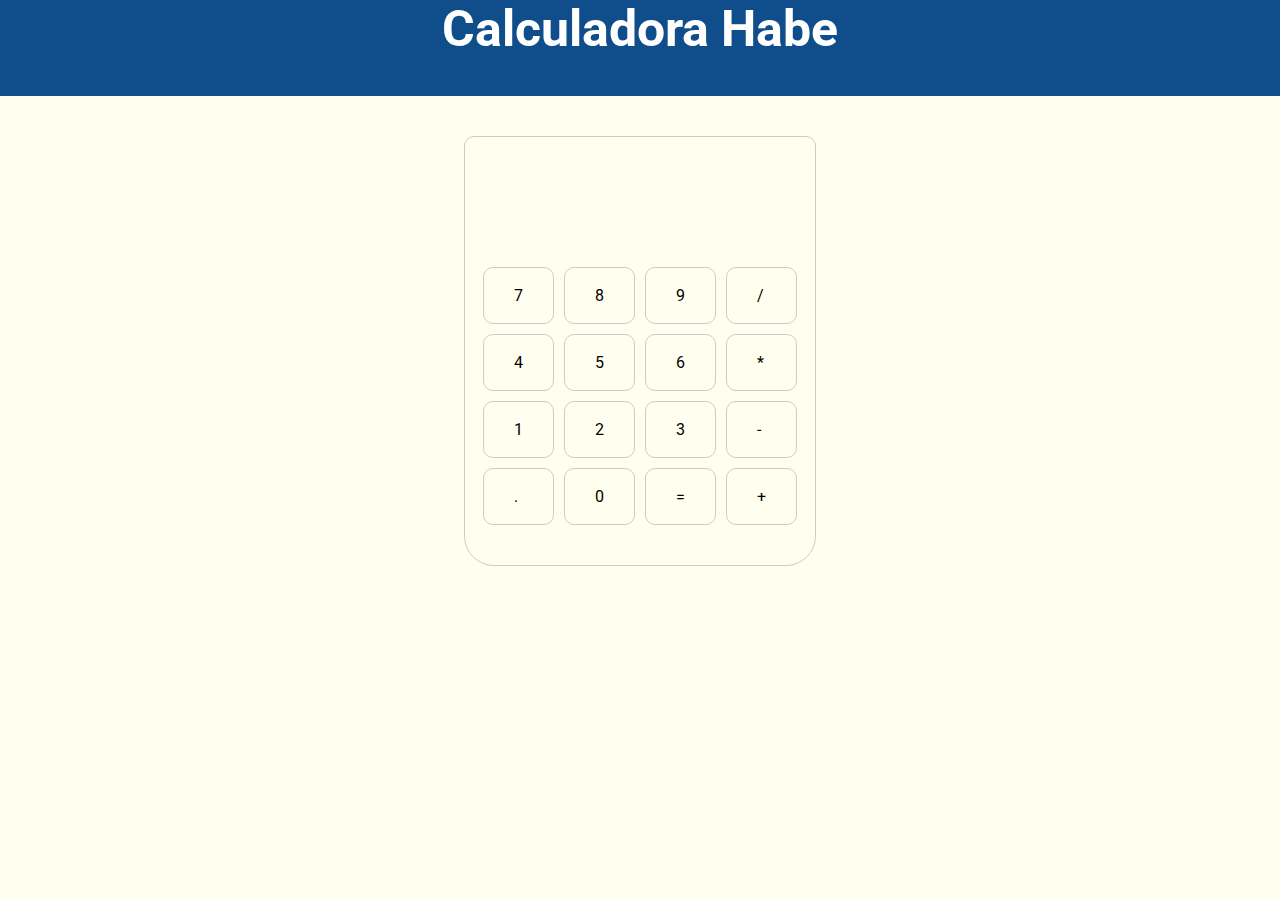
==== calculator/index.html @ 51feb2e1 "Iniciado projeto calculator" ====
<!DOCTYPE html>
<html lang="en">
<head>
    <meta charset="UTF-8">
    <meta name="viewport" content="width=device-width, initial-scale=1.0">
    <link href="https://fonts.googleapis.com/css2?family=Roboto:wght@100;300;400;500;700;900&display=swap" rel="stylesheet">
    <link rel="stylesheet" href="./css/main.css">
    <title>Calculadora</title>
</head>
<body>
    <header>
        <div class="header-container">
            <h1>Calculadora Habe</h1>
        </div>
    </header>

    <main>
        <div class="container">
            <div class="calculator-div">
                <table>
                    <tr>
                        <td>7</td>
                        <td>8</td>
                        <td>9</td>
                        <td>/</td>
                    </tr>
                    <tr>
                        <td>4</td>
                        <td>5</td>
                        <td>6</td>
                        <td>*</td>
                    </tr>
                    <tr>
                        <td>1</td>
                        <td>2</td>
                        <td>3</td>
                        <td>-</td>
                    </tr>
                    <tr>
                        <td>.</td>
                        <td>0</td>
                        <td>=</td>
                        <td>+</td>
                    </tr>

                </table>
            </div>
        </div>
    </main>
    
</body>
</html>
---- calculator/css/main.css ----
* {
    margin: 0;
    box-sizing: border-box;
}

:root {
    font-size: 62.5%;
}

body {
    background: rgb(255, 255, 240);
    font-family: 'Roboto', sans-serif;
    font-size: 1.6rem;
}

header {
    background: #104E8B;
    width: 100%;
    height: 6em;
}

.header-container {
    width: 70%;
    margin: 0 auto;
    display: flex;
    align-items: center;
    justify-content: center;
}

header h1 {
    font-size: clamp(2rem, 5rem, 5rem);
    color: white;
}

.container {
    display: flex;
    width: 100%;
    align-items: center;
    justify-content: center;
}

table {
    margin-top: 4rem;
    padding: 12rem 0.8rem 3rem;
    border: 1px solid #cccccc;
    border-collapse: separate;
    border-spacing: 1rem;
    border-radius: 1rem 1rem 3rem 3rem;
}

table td {
    border: 1px solid #cccccc;
    border-radius: 1rem;
    padding: 1.8rem 3rem;
}
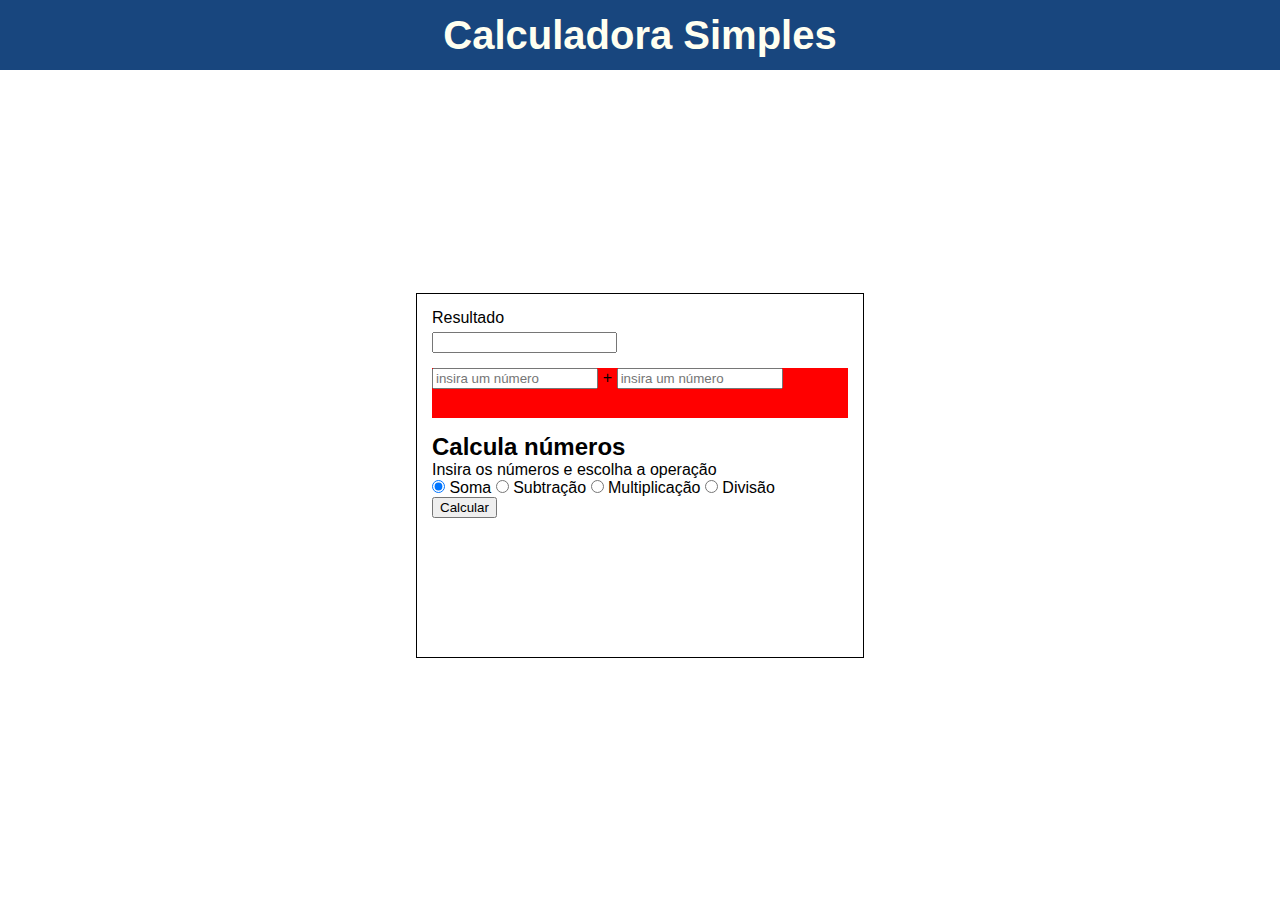
==== commit bff82896: "Funções de calculo e iniciado a estilização da pagina" ====
--- a/calculator/index.html
+++ b/calculator/index.html
@@ -1,52 +1,63 @@
 <!DOCTYPE html>
 <html lang="en">
+
 <head>
     <meta charset="UTF-8">
     <meta name="viewport" content="width=device-width, initial-scale=1.0">
-    <link href="https://fonts.googleapis.com/css2?family=Roboto:wght@100;300;400;500;700;900&display=swap" rel="stylesheet">
-    <link rel="stylesheet" href="./css/main.css">
-    <title>Calculadora</title>
+    <link rel="stylesheet" href="./css/index.css">
+    <title>Document</title>
 </head>
+
 <body>
     <header>
         <div class="header-container">
-            <h1>Calculadora Habe</h1>
+            <h1>Calculadora Simples</h1>
         </div>
     </header>
 
-    <main>
+    <form name="calcform" class="calc-form">
         <div class="container">
-            <div class="calculator-div">
-                <table>
-                    <tr>
-                        <td>7</td>
-                        <td>8</td>
-                        <td>9</td>
-                        <td>/</td>
-                    </tr>
-                    <tr>
-                        <td>4</td>
-                        <td>5</td>
-                        <td>6</td>
-                        <td>*</td>
-                    </tr>
-                    <tr>
-                        <td>1</td>
-                        <td>2</td>
-                        <td>3</td>
-                        <td>-</td>
-                    </tr>
-                    <tr>
-                        <td>.</td>
-                        <td>0</td>
-                        <td>=</td>
-                        <td>+</td>
-                    </tr>
 
-                </table>
+            <label class="result-label" for="result">Resultado</label>
+            <input type="text" id="result" class="result">
+
+            <div class="default-inputs">
+                <input type="text" name="input1" class="input" id="input1" placeholder="insira um número">
+                <span class="show-operator">+</span>
+                <input type="text" name="input2" class="input" id="input2" placeholder="insira um número">
             </div>
+
+            <div class="operations">
+                <h2>Calcula números</h2>
+                <p>Insira os números e escolha a operação</p>
+
+                <div class="operators">
+                    <label for="sum">
+                        <input id="sum" type="radio" name="interest" class="operator" checked>
+                        Soma
+                    </label>
+                    <label for="subtraction">
+                        <input id="subtraction" type="radio" name="interest" class="operator">
+                        Subtração
+                    </label>
+                    <label for="multiplication">
+                        <input id="multiplication" type="radio" name="interest" class="operator">
+                        Multiplicação
+                    </label>
+                    <label for="division">
+                        <input id="division" type="radio" name="interest" class="operator">
+                        Divisão
+                    </label>
+                </div>
+
+                <button class="button-calc">Calcular</button>
+            </div>
+
         </div>
-    </main>
-    
+    </form>
+
+    <script src="./scripts/calcula.js"></script>
+
 </body>
+
 </html>--- a/calculator/css/index.css
+++ b/calculator/css/index.css
@@ -0,0 +1,65 @@
+* {
+    margin: 0;
+    box-sizing: border-box;
+}
+
+:root {
+    font-size: 62.5%;
+}
+
+body {
+    width: 100%;
+    height: 90.1vh;
+    font-family: Arial, Helvetica, sans-serif;
+    font-size: 1.6rem;
+}
+
+header {
+    display: flex;
+    width: 100%;
+    height: clamp(3rem, 7rem, 9rem);
+    background: #18467e;
+    color: rgb(255, 255, 240);
+    align-items: center;
+    justify-content: center;
+}
+
+.header-container {
+    display: flex;
+    justify-content: center;
+    align-items: center;
+    width: 70rem;
+    height: 100%;
+    font-size: clamp(1rem, 2rem, 4rem);
+}
+
+form {
+    display: flex;
+    justify-content: center;
+    align-items: center;
+    width: 100%;
+    height: 100%;
+}
+
+.container {
+    padding: 1.5rem;
+    width: 35%;
+    height: 45%;
+    border: 1px solid black;
+}
+
+.container .result-label {
+    display: block;
+    margin-bottom: 0.5rem;
+}
+
+.default-inputs {
+    width: 100%;
+    height: 5rem;
+    margin: 1.5rem 0;
+    background: red;
+}
+
+.default-inputs input {
+    width: 40%;
+}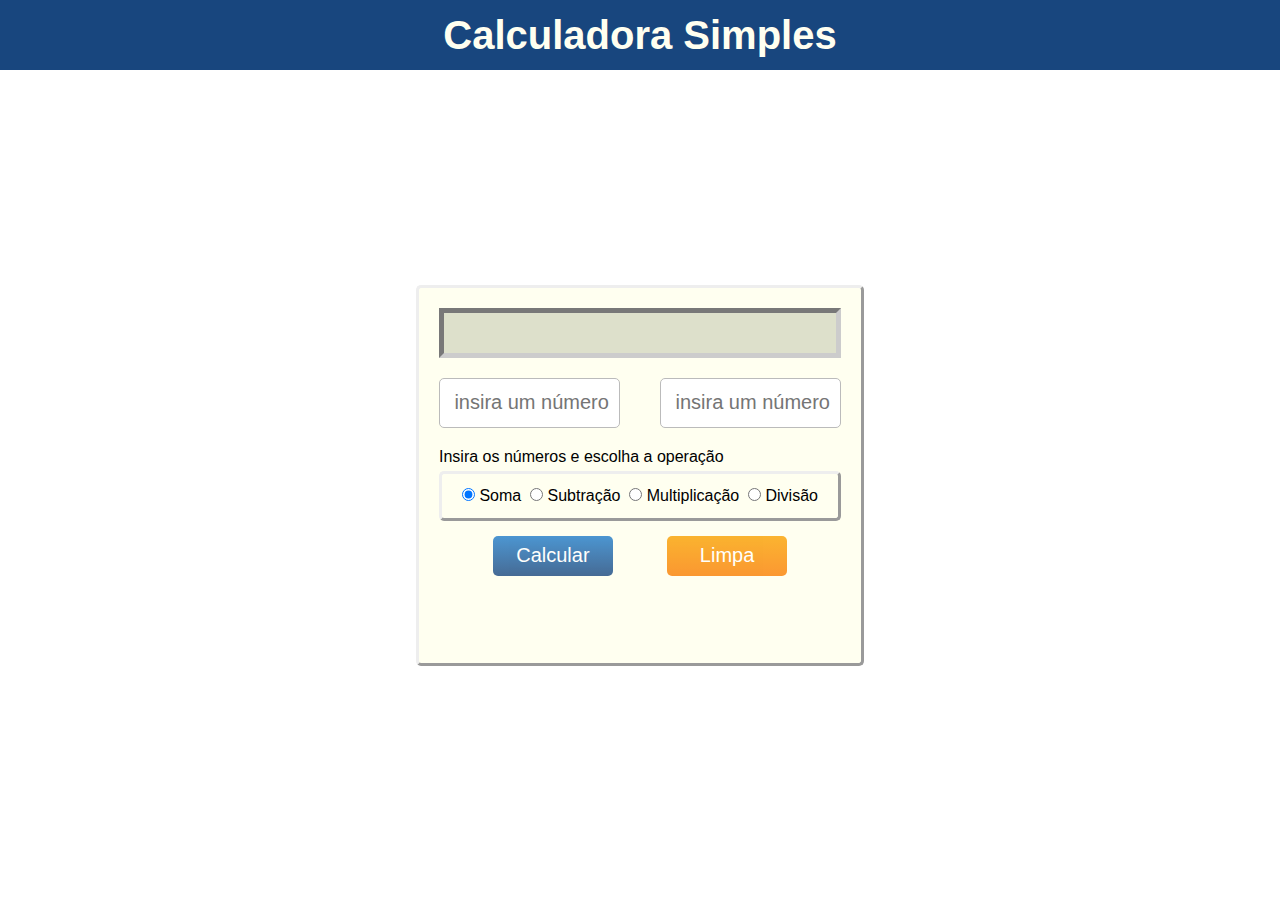
==== commit b242fec5: "eslizado a pagina" ====
--- a/calculator/index.html
+++ b/calculator/index.html
@@ -18,39 +18,40 @@
     <form name="calcform" class="calc-form">
         <div class="container">
 
-            <label class="result-label" for="result">Resultado</label>
-            <input type="text" id="result" class="result">
+            <input type="button" id="result" class="result">
 
             <div class="default-inputs">
                 <input type="text" name="input1" class="input" id="input1" placeholder="insira um número">
-                <span class="show-operator">+</span>
+                <span class="show-operator"></span>
                 <input type="text" name="input2" class="input" id="input2" placeholder="insira um número">
             </div>
 
-            <div class="operations">
-                <h2>Calcula números</h2>
-                <p>Insira os números e escolha a operação</p>
 
-                <div class="operators">
-                    <label for="sum">
-                        <input id="sum" type="radio" name="interest" class="operator" checked>
-                        Soma
-                    </label>
-                    <label for="subtraction">
-                        <input id="subtraction" type="radio" name="interest" class="operator">
-                        Subtração
-                    </label>
-                    <label for="multiplication">
-                        <input id="multiplication" type="radio" name="interest" class="operator">
-                        Multiplicação
-                    </label>
-                    <label for="division">
-                        <input id="division" type="radio" name="interest" class="operator">
-                        Divisão
-                    </label>
-                </div>
+            <p>Insira os números e escolha a operação</p>
 
-                <button class="button-calc">Calcular</button>
+            <div class="operators">
+                <label for="sum">
+                    <input id="sum" type="radio" name="interest" class="operator" checked>
+                    Soma
+                </label>
+                <label for="subtraction">
+                    <input id="subtraction" type="radio" name="interest" class="operator">
+                    Subtração
+                </label>
+                <label for="multiplication">
+                    <input id="multiplication" type="radio" name="interest" class="operator">
+                    Multiplicação
+                </label>
+                <label for="division">
+                    <input id="division" type="radio" name="interest" class="operator">
+                    Divisão
+                </label>
+            </div>
+
+            <div class="buttons">
+                <button id="button-calc">Calcular</button>
+                
+                <button id="button-clear">Limpa</button>
             </div>
 
         </div>
--- a/calculator/css/index.css
+++ b/calculator/css/index.css
@@ -42,24 +42,103 @@
 }
 
 .container {
-    padding: 1.5rem;
+    width: 100%;
+    padding: 2rem;
     width: 35%;
-    height: 45%;
-    border: 1px solid black;
+    height: 47%;
+    border: 1px solid #bbb;
+    border-radius: 5px;
+    border: outset;
+    background: ivory;
 }
 
-.container .result-label {
-    display: block;
-    margin-bottom: 0.5rem;
+.result {
+    width: 100%;
+    height: 5rem;
+    margin-bottom: 2rem;
+    padding: 0 2rem;
+    font-size: 3rem;
+    font-weight: bold;
+    background: linear-gradient(30deg, #dde0cb, #dde0cb);
+    border: inset 5px #ccc;
+    text-align: right;
 }
 
 .default-inputs {
     width: 100%;
     height: 5rem;
-    margin: 1.5rem 0;
-    background: red;
+    display: flex;
+    align-items: center;
+    justify-content: space-between;
+    margin-bottom: 2rem;
+    
 }
 
 .default-inputs input {
-    width: 40%;
+    width: 45%;
+    height: 5rem;
+    padding: 1rem;
+    font-size: 2rem;
+    border: 1px solid #bbb;
+    border-radius: 0.5rem;
+    text-align: right;
+}
+
+.operators {
+    display: flex;
+    align-items: center;
+    justify-content: space-between;
+    width: 100%;
+    height: 5rem;
+    padding: 0 2rem;
+
+    border: 1px solid #bbb;
+    
+    border-radius: 0.5rem;
+    border: outset;
+    
+
+    margin: 0.5rem 0 0.5rem
+}
+
+.buttons {
+    margin: 1rem 0 1rem;
+    width: 100%;
+    height: 5rem;
+    display: flex;
+    align-items: center;
+    justify-content: space-evenly;
+}
+
+.buttons button {
+    width: 30%;
+    height: 4rem;
+    border: none;
+    border-radius: 0.5rem;
+}
+
+.buttons #button-calc {
+    background: linear-gradient(#207cca, #18467e);
+    opacity: 0.8;
+    cursor: pointer;
+    font-size: 2rem;
+    color: white;
+    transition: opacity 200ms;
+}
+
+.buttons #button-calc:hover {
+    opacity: 1;
+}
+
+.buttons #button-clear {
+    background: linear-gradient(#faa100, #fa7e02);
+    opacity: 0.8;
+    cursor: pointer;
+    font-size: 2rem;
+    color: white;
+    transition: opacity 200ms;
+}
+
+.buttons #button-clear:hover {
+    opacity: 1;
 }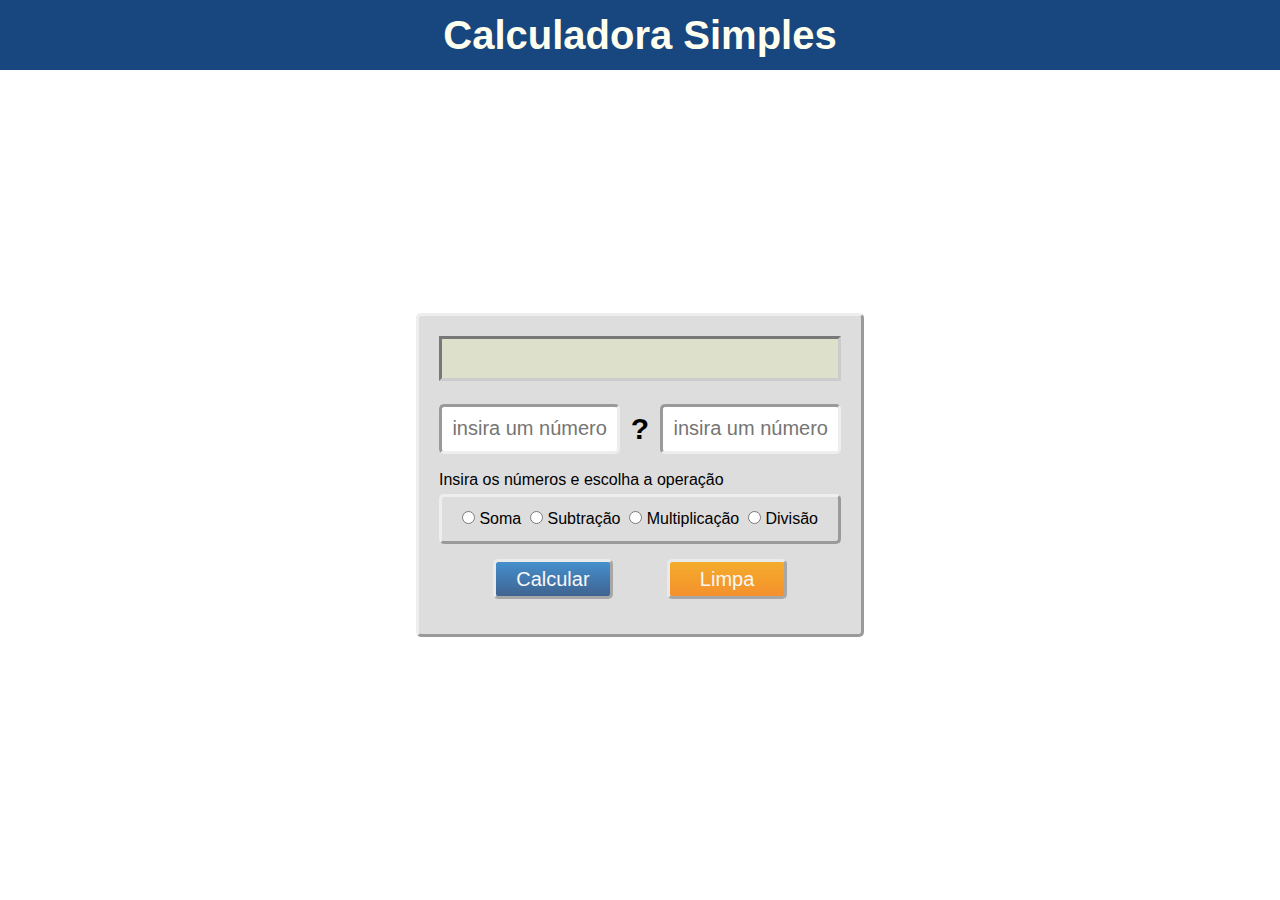
==== commit c5e5cf17: "implementado função para mudar o operador" ====
--- a/calculator/index.html
+++ b/calculator/index.html
@@ -21,9 +21,9 @@
             <input type="button" id="result" class="result">
 
             <div class="default-inputs">
-                <input type="text" name="input1" class="input" id="input1" placeholder="insira um número">
-                <span class="show-operator"></span>
-                <input type="text" name="input2" class="input" id="input2" placeholder="insira um número">
+                <input type="text" name="input1" class="input" id="input1" placeholder="insira um número" autocomplete="off">
+                <span class="show-operator">?</span>
+                <input type="text" name="input2" class="input" id="input2" placeholder="insira um número" autocomplete="off">
             </div>
 
 
@@ -31,7 +31,7 @@
 
             <div class="operators">
                 <label for="sum">
-                    <input id="sum" type="radio" name="interest" class="operator" checked>
+                    <input id="sum" type="radio" name="interest" class="operator" >
                     Soma
                 </label>
                 <label for="subtraction">
--- a/calculator/css/index.css
+++ b/calculator/css/index.css
@@ -45,33 +45,39 @@
     width: 100%;
     padding: 2rem;
     width: 35%;
-    height: 47%;
     border: 1px solid #bbb;
     border-radius: 5px;
     border: outset;
-    background: ivory;
+    background: #ddd;
 }
 
 .result {
     width: 100%;
-    height: 5rem;
+    height: 4.5rem;
     margin-bottom: 2rem;
-    padding: 0 2rem;
+    padding: 0.5rem 2rem;
     font-size: 3rem;
     font-weight: bold;
     background: linear-gradient(30deg, #dde0cb, #dde0cb);
-    border: inset 5px #ccc;
+    border: inset 3px #ccc;
     text-align: right;
 }
 
 .default-inputs {
     width: 100%;
-    height: 5rem;
+    height: 4.5rem;
     display: flex;
     align-items: center;
     justify-content: space-between;
     margin-bottom: 2rem;
+    margin-top: 0.5rem;
     
+}
+
+.default-inputs span {
+    padding: 1rem;
+    font-weight: bold;
+    font-size: 3rem;
 }
 
 .default-inputs input {
@@ -80,6 +86,7 @@
     padding: 1rem;
     font-size: 2rem;
     border: 1px solid #bbb;
+    border: inset;
     border-radius: 0.5rem;
     text-align: right;
 }
@@ -113,7 +120,7 @@
 .buttons button {
     width: 30%;
     height: 4rem;
-    border: none;
+    border: outset;
     border-radius: 0.5rem;
 }
 
